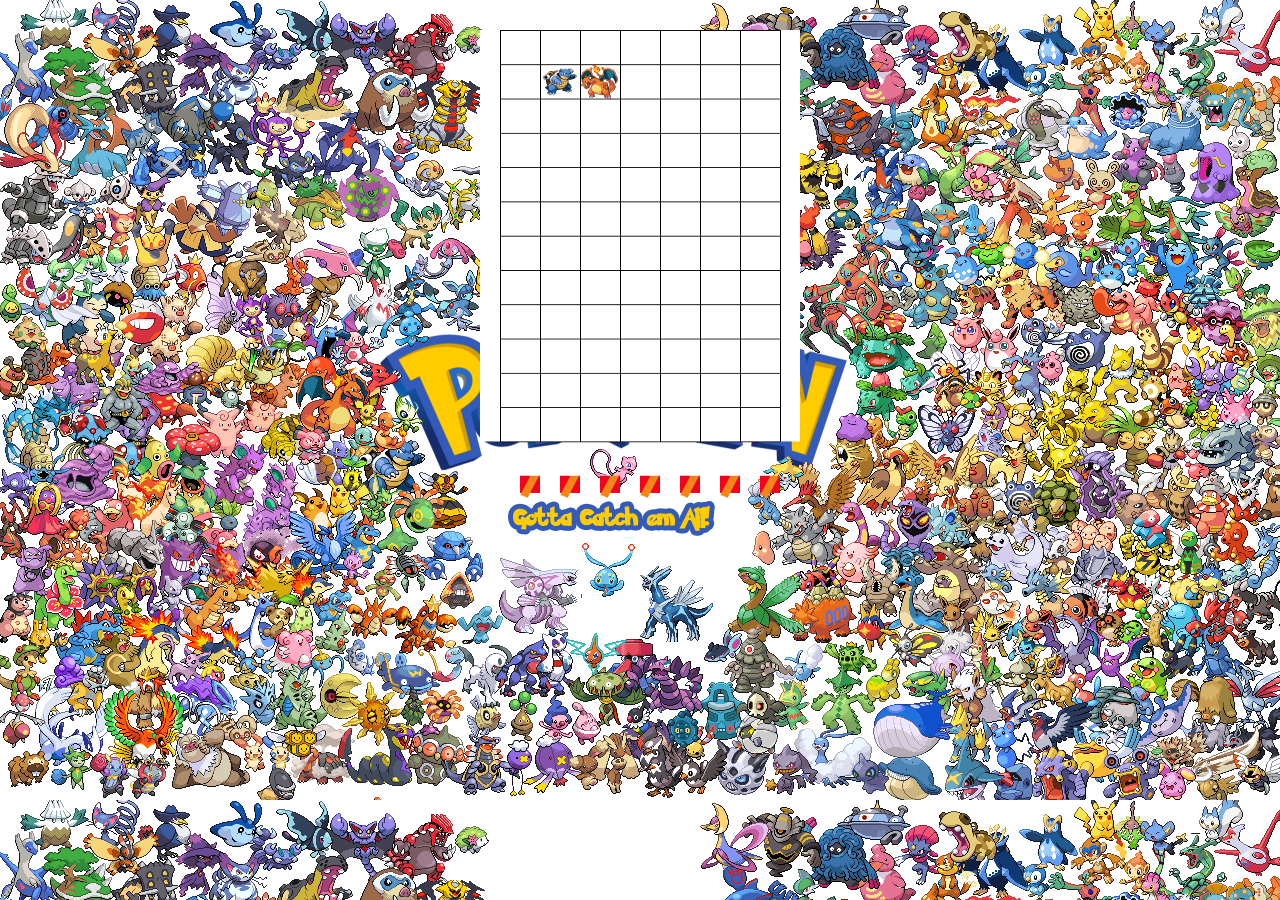
==== index.html @ 51b513e0 ":tada: Initial commit" ====
<!doctype html>
<html class="no-js" lang="">
    <head>
        <meta charset="utf-8">
        <meta http-equiv="x-ua-compatible" content="ie=edge">
        <title>Pokématch</title>
        <meta name="description" content="">
        <meta name="viewport" content="width=device-width, initial-scale=1">

        <link rel="apple-touch-icon" sizes="180x180" href="/apple-touch-icon.png">
        <!--<link rel="icon" type="image/png" href="/favicon-32x32.png" sizes="32x32">-->
        <!--<link rel="icon" type="image/png" href="/favicon-16x16.png" sizes="16x16">-->
        <link rel="manifest" href="/manifest.json">
        <link rel="mask-icon" href="/safari-pinned-tab.svg" color="#5bbad5">
        <meta name="theme-color" content="#ffffff">

        <link rel="stylesheet" href="css/normalize.css">
        <link rel="stylesheet" href="css/main.css">
        <link rel="stylesheet" href="css/pokematch.css">

        <script src="js/vendor/modernizr-2.8.3.min.js"></script>
    </head>
    <body>
        <!--[if lt IE 8]>
            <p class="browserupgrade">You are using an <strong>outdated</strong> browser. Please <a href="http://browsehappy.com/">upgrade your browser</a> to improve your experience.</p>
        <![endif]-->

        <div id="canvas_container">
            <canvas id="background" width="320px" height="560px"></canvas>
            <canvas id="canvas" width="320px" height="560px" tabindex="1"></canvas>
            <canvas id="score" width="320px" height="560px"></canvas>
            <canvas id="popup" width="320px" height="560px"></canvas>
        </div>

        <script src="https://code.jquery.com/jquery-1.12.0.min.js"></script>
        <script>window.jQuery || document.write('<script src="js/vendor/jquery-1.12.0.min.js"><\/script>')</script>
        <script src="js/plugins.js"></script>
        <script src="js/vendor/jcanvas.min.js"></script>

        <!-- the scripts to start everything -->
        <script src="js/init.js"></script>
        <script src="js/core.js"></script>
        <script src="js/spritesheet.js"></script>
        <script src="js/assetloader.js"></script>
        <script src="js/main.js"></script>

    </body>
</html>
---- css/main.css ----
/*! HTML5 Boilerplate v5.3.0 | MIT License | https://html5boilerplate.com/ */

/*
 * What follows is the result of much research on cross-browser styling.
 * Credit left inline and big thanks to Nicolas Gallagher, Jonathan Neal,
 * Kroc Camen, and the H5BP dev community and team.
 */

/* ==========================================================================
   Base styles: opinionated defaults
   ========================================================================== */

html {
    color: #222;
    font-size: 1em;
    line-height: 1.4;
}

/*
 * Remove text-shadow in selection highlight:
 * https://twitter.com/miketaylr/status/12228805301
 *
 * These selection rule sets have to be separate.
 * Customize the background color to match your design.
 */

::-moz-selection {
    background: #b3d4fc;
    text-shadow: none;
}

::selection {
    background: #b3d4fc;
    text-shadow: none;
}

/*
 * A better looking default horizontal rule
 */

hr {
    display: block;
    height: 1px;
    border: 0;
    border-top: 1px solid #ccc;
    margin: 1em 0;
    padding: 0;
}

/*
 * Remove the gap between audio, canvas, iframes,
 * images, videos and the bottom of their containers:
 * https://github.com/h5bp/html5-boilerplate/issues/440
 */

audio,
canvas,
iframe,
img,
svg,
video {
    vertical-align: middle;
}

/*
 * Remove default fieldset styles.
 */

fieldset {
    border: 0;
    margin: 0;
    padding: 0;
}

/*
 * Allow only vertical resizing of textareas.
 */

textarea {
    resize: vertical;
}

/* ==========================================================================
   Browser Upgrade Prompt
   ========================================================================== */

.browserupgrade {
    margin: 0.2em 0;
    background: #ccc;
    color: #000;
    padding: 0.2em 0;
}

/* ==========================================================================
   Author's custom styles
   ========================================================================== */

















/* ==========================================================================
   Helper classes
   ========================================================================== */

/*
 * Hide visually and from screen readers
 */

.hidden {
    display: none !important;
}

/*
 * Hide only visually, but have it available for screen readers:
 * http://snook.ca/archives/html_and_css/hiding-content-for-accessibility
 */

.visuallyhidden {
    border: 0;
    clip: rect(0 0 0 0);
    height: 1px;
    margin: -1px;
    overflow: hidden;
    padding: 0;
    position: absolute;
    width: 1px;
}

/*
 * Extends the .visuallyhidden class to allow the element
 * to be focusable when navigated to via the keyboard:
 * https://www.drupal.org/node/897638
 */

.visuallyhidden.focusable:active,
.visuallyhidden.focusable:focus {
    clip: auto;
    height: auto;
    margin: 0;
    overflow: visible;
    position: static;
    width: auto;
}

/*
 * Hide visually and from screen readers, but maintain layout
 */

.invisible {
    visibility: hidden;
}

/*
 * Clearfix: contain floats
 *
 * For modern browsers
 * 1. The space content is one way to avoid an Opera bug when the
 *    `contenteditable` attribute is included anywhere else in the document.
 *    Otherwise it causes space to appear at the top and bottom of elements
 *    that receive the `clearfix` class.
 * 2. The use of `table` rather than `block` is only necessary if using
 *    `:before` to contain the top-margins of child elements.
 */

.clearfix:before,
.clearfix:after {
    content: " "; /* 1 */
    display: table; /* 2 */
}

.clearfix:after {
    clear: both;
}

/* ==========================================================================
   EXAMPLE Media Queries for Responsive Design.
   These examples override the primary ('mobile first') styles.
   Modify as content requires.
   ========================================================================== */

@media only screen and (min-width: 35em) {
    /* Style adjustments for viewports that meet the condition */
}

@media print,
       (-webkit-min-device-pixel-ratio: 1.25),
       (min-resolution: 1.25dppx),
       (min-resolution: 120dpi) {
    /* Style adjustments for high resolution devices */
}

/* ==========================================================================
   Print styles.
   Inlined to avoid the additional HTTP request:
   http://www.phpied.com/delay-loading-your-print-css/
   ========================================================================== */

@media print {
    *,
    *:before,
    *:after,
    *:first-letter,
    *:first-line {
        background: transparent !important;
        color: #000 !important; /* Black prints faster:
                                   http://www.sanbeiji.com/archives/953 */
        box-shadow: none !important;
        text-shadow: none !important;
    }

    a,
    a:visited {
        text-decoration: underline;
    }

    a[href]:after {
        content: " (" attr(href) ")";
    }

    abbr[title]:after {
        content: " (" attr(title) ")";
    }

    /*
     * Don't show links that are fragment identifiers,
     * or use the `javascript:` pseudo protocol
     */

    a[href^="#"]:after,
    a[href^="javascript:"]:after {
        content: "";
    }

    pre,
    blockquote {
        border: 1px solid #999;
        page-break-inside: avoid;
    }

    /*
     * Printing Tables:
     * http://css-discuss.incutio.com/wiki/Printing_Tables
     */

    thead {
        display: table-header-group;
    }

    tr,
    img {
        page-break-inside: avoid;
    }

    img {
        max-width: 100% !important;
    }

    p,
    h2,
    h3 {
        orphans: 3;
        widows: 3;
    }

    h2,
    h3 {
        page-break-after: avoid;
    }
}
---- css/pokematch.css ----
body 					{ background: #e8e8e8 url("../img/background.png") center top; background-size: cover; margin:0; padding:0; }
div#canvas_container	{ position:relative; width:320px; height:480px; margin:30px auto; }
canvas					{ position:absolute; left:0; top:0; width:320px; height:480px; }
canvas#background		{ z-index:1; }
canvas#canvas			{ z-index:2; }
canvas#explosion		{ z-index:3; }
canvas#score			{ z-index:4; }
canvas#popup			{ z-index:5; }
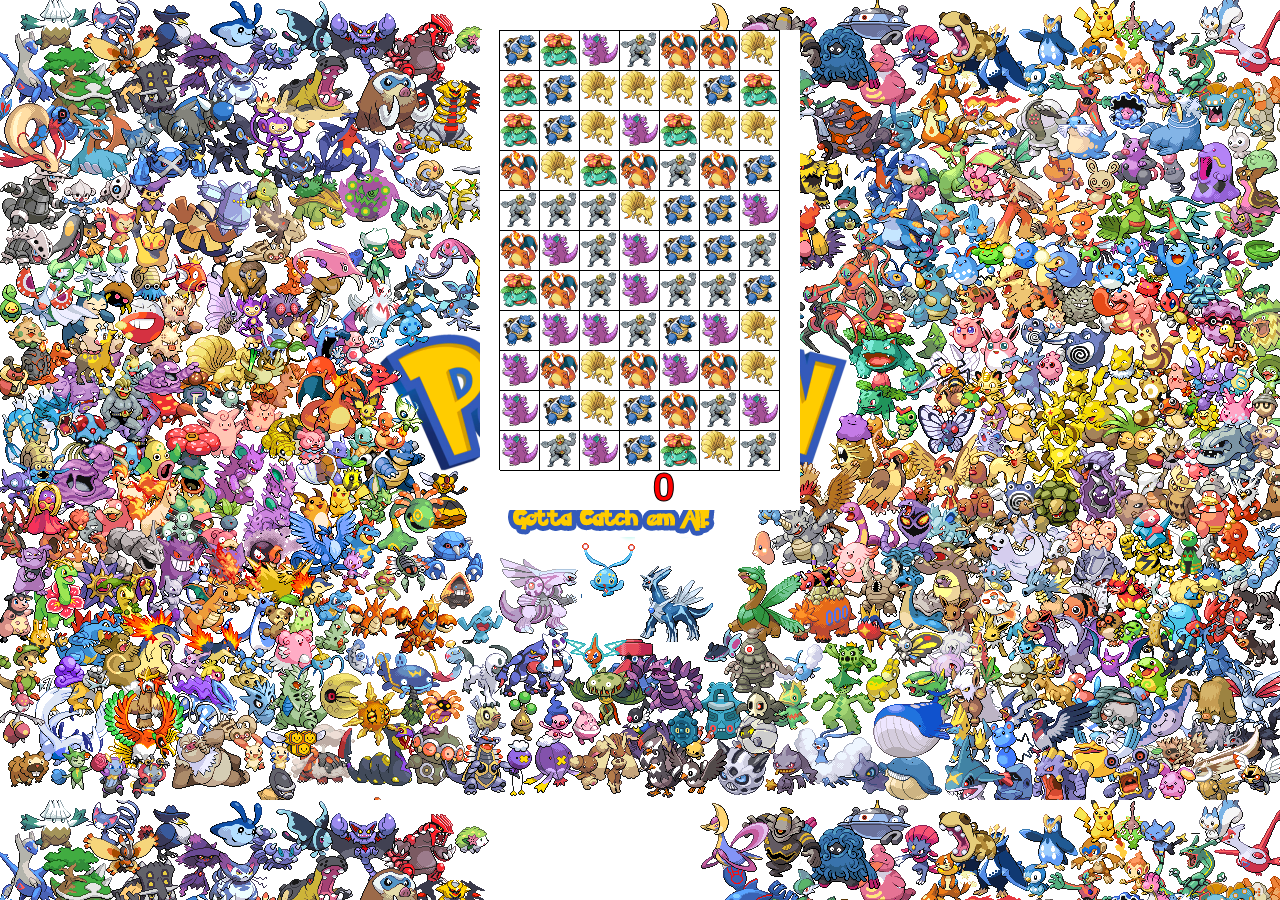
==== commit 3a105d65: "Detect the active pokemon being tapped." ====
--- a/index.html
+++ b/index.html
@@ -26,10 +26,12 @@
         <![endif]-->
 
         <div id="canvas_container">
-            <canvas id="background" width="320px" height="560px"></canvas>
-            <canvas id="canvas" width="320px" height="560px" tabindex="1"></canvas>
-            <canvas id="score" width="320px" height="560px"></canvas>
-            <canvas id="popup" width="320px" height="560px"></canvas>
+            <div id="touch-area">
+                <canvas id="background" width="320px" height="480px"></canvas>
+                <canvas id="canvas" width="320px" height="480px" tabindex="1"></canvas>
+                <canvas id="score" width="320px" height="480px"></canvas>
+                <canvas id="popup" width="320px" height="480px"></canvas>
+            </div>
         </div>
 
         <script src="https://code.jquery.com/jquery-1.12.0.min.js"></script>
--- a/css/pokematch.css
+++ b/css/pokematch.css
@@ -1,5 +1,6 @@
 body 					{ background: #e8e8e8 url("../img/background.png") center top; background-size: cover; margin:0; padding:0; }
 div#canvas_container	{ position:relative; width:320px; height:480px; margin:30px auto; }
+div#touch-area          { width:320px; height:480px; }
 canvas					{ position:absolute; left:0; top:0; width:320px; height:480px; }
 canvas#background		{ z-index:1; }
 canvas#canvas			{ z-index:2; }
